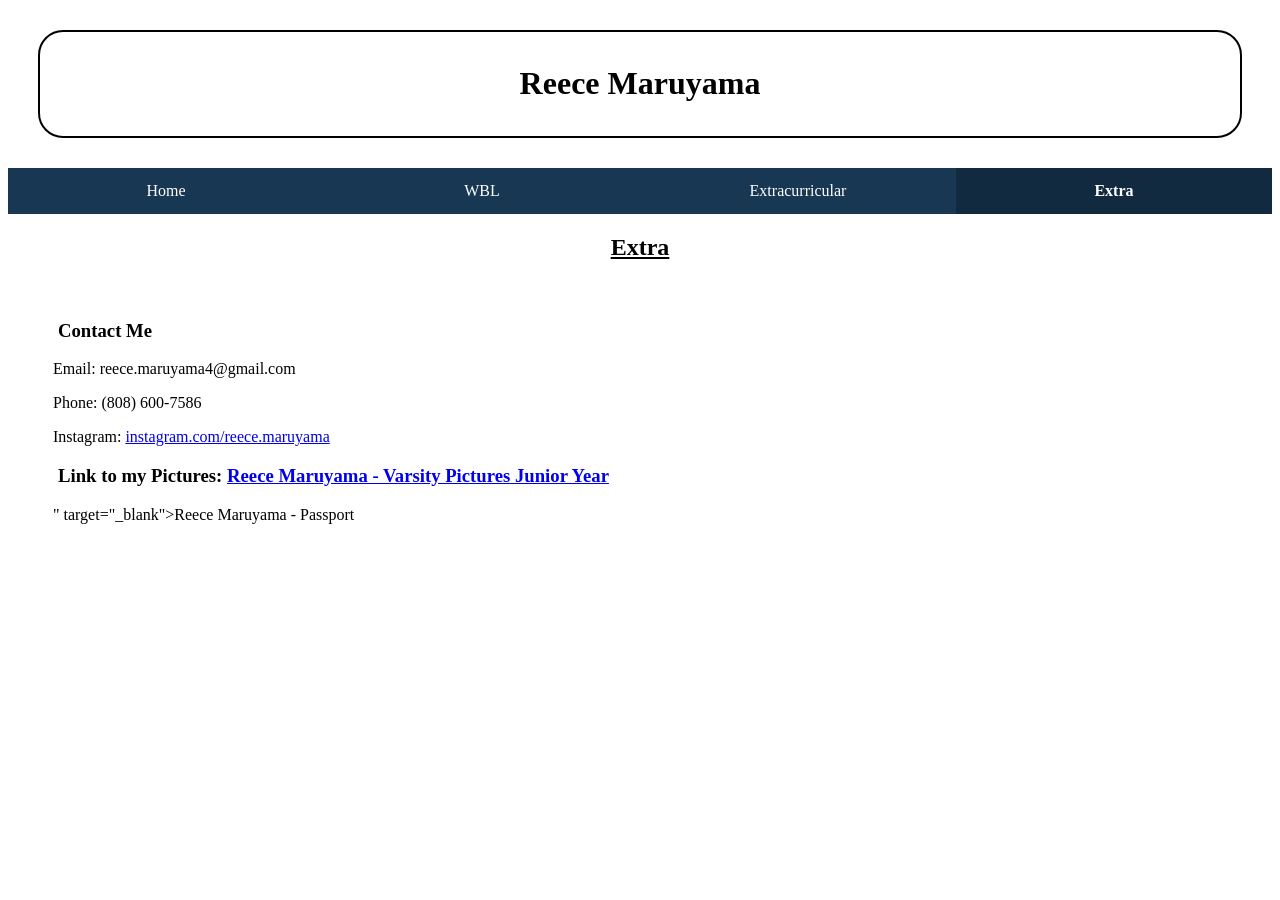
==== extra.html @ 86445582 "Update extra.html" ====
<!DOCTYPE html>
<html lang="en">
<head>
  <meta charset="UTF-8" />
  <meta name="viewport" content="width=device-width, initial-scale=1.0"/>
  <title>Extra - My Portfolio</title>
  <link rel="stylesheet" href="styles.css" />
</head>
<body>
  <header>
    <h1>Reece Maruyama</h1>
  </header>

  <nav>
    <ul class="nav-menu">
      <li><a href="index.html">Home</a></li>
      <li><a href="wbl.html">WBL</a></li>
      <li><a href="extracurricular.html">Extracurricular</a></li>
      <li><a class="active" href="extra.html">Extra</a></li>
    </ul>
  </nav>

  <section>
    <h2>Extra</h2>
    <div class="contact-info">
  <h3>Contact Me</h3>
  <p>Email: reece.maruyama4@gmail.com</p>
  <p>Phone: (808) 600-7586</p>
  <p>Instagram: <a href="https://www.instagram.com/reece.maruyama/?locale=zh-hans&hl=af" target="_blank">instagram.com/reece.maruyama</a></p>
      <h3>Link to my Pictures: <a href="<h3>Link to my Passport: <a href="https://docs.google.com/document/d/1IHFEa9-AI8cad9n2nrYxMQ2OqZDXP8iVwUQCJiSethk/edit?tab=t.0" target="_blank">Reece Maruyama - Varsity Pictures Junior Year</a></h3>" target="_blank">Reece Maruyama - Passport</a></h3>
</div>
  </section>
</body>
</html>
---- styles.css ----
header {
  border: 2px solid #000;
  border-radius: 25px;
  text-align: center;
  padding: 12px;
  margin: 30px;
}

h2 {
  text-align: center;
  text-decoration: underline;
}

h1:hover {
  letter-spacing: 3px;
  transition-duration: 1s;
}

h3:hover {
  text-decoration: underline;
}

h3 {
  margin-left: 5px;
}

.nav-menu {
  display: flex;
  width: 100%;
  margin: 0;
  padding: 0;
  list-style: none;
  background-color: #173753;
}

.nav-menu li {
  flex: 1;
  text-align: center;
}

.nav-menu li a {
  display: block;
  padding: 14px 0;
  color: white;
  text-decoration: none;
}

.nav-menu a.active {
  background-color: #112A3F;
  font-weight: bold;
}

.nav-menu li a:hover {
  background-color: #23527A;
}

.aboutme {
  background-color: transparent;
  padding: 0 10px 10px 0;
  max-width: 1200px;
  color: #000;
  font-size: 18px;
  margin-left: 8px;
  line-height: 35px;
  margin-bottom: 80px;
}

.aboutme img {
  display: flex;
  width: 500px;
  height: auto;
  float: right;
  border-radius: 12px;
  border: 4px solid;
}

.aboutme img:hover {
  width: 470px;
  transition-duration: 1s;
}

.goals-container {
  background-color: transparent;
  padding: 10px;
  border-radius: 8px;
  margin: 20px 0 40px 0;
}

.goals-container ul {
  list-style-type: disc !important;
  padding-left: 20px;
  margin: 0 0 40px 0;
  font-size: 18px;
}

.goals-container li {
  display: list-item;
  margin-bottom: 8px;
}

section {
  margin-bottom: 40px;
}

section > * {
  margin-bottom: 20px;
}

.color-section {
  height: 120px;
  width: 110%;
  margin-left: -10px;
  margin-bottom: 70px;
}

.color-section-red {
  background-color: #173753;
}

.color-section-red2 {
  background-color: #173753;
}

.color-section-red3 {
  background-color: #173753;
}

.color-section-red4 {
  background-color: #173753;
}

.resume-images {
  display: flex;
  gap: 10px;
  justify-content: center;
  flex-wrap: wrap;
}

.resume-images img {
  max-width: 65%;
  height: auto;
  border: 2px solid #ccc;
  border-radius: 4px;
}

.contact-info {
  background-color: transparent;
  padding: 20px;
  margin-left: 25px;
  margin-bottom: 50px;
  max-width: 800px;
}

#project-evidence {
  display: flex;
  margin-bottom: 120px;
  padding-bottom: 80px;
  flex-wrap: wrap;
  gap: 10px;
}

#project-evidence img {
  width: 350px;
  height: auto;
  margin-right: 10px;
  vertical-align: middle;
}

#certifications {
  display: flex;
  margin-bottom: 120px;
  padding-bottom: 80px;
  flex-wrap: wrap;
}

#certifications img {
  width: 350px;
  height: auto;
  margin-right: 10px;
  vertical-align: middle;
}

#awards {
  display: flex;
  margin-bottom: 120px;
  padding-bottom: 80px;
  flex-wrap: wrap;
}

#awards img {
  width: 450px;
  height: auto;
}

#classroom-experiences img {
  width: 350px;
  height: auto;
  margin-right: 10px;
  vertical-align: middle;
}

#sports {
  display: flex;
  flex-wrap: wrap;
}

#sports img {
  width: 350px;
  height: auto;
  margin-right: 10px;
  vertical-align: middle;
}

.image-group {
  display: flex;
  flex-wrap: wrap;
  gap: 10px;
  align-items: flex-start;
}


.image-group {
  display: flex;
  gap: 10px; 
  margin-bottom: 10px; 
}

.image-group img {
  max-width: 300px; 
  height: auto;
  border-radius: 8px;
  border: 2px solid #ccc;
}

.personal-statement {
  justify-content: center;
  text-align: center;
}
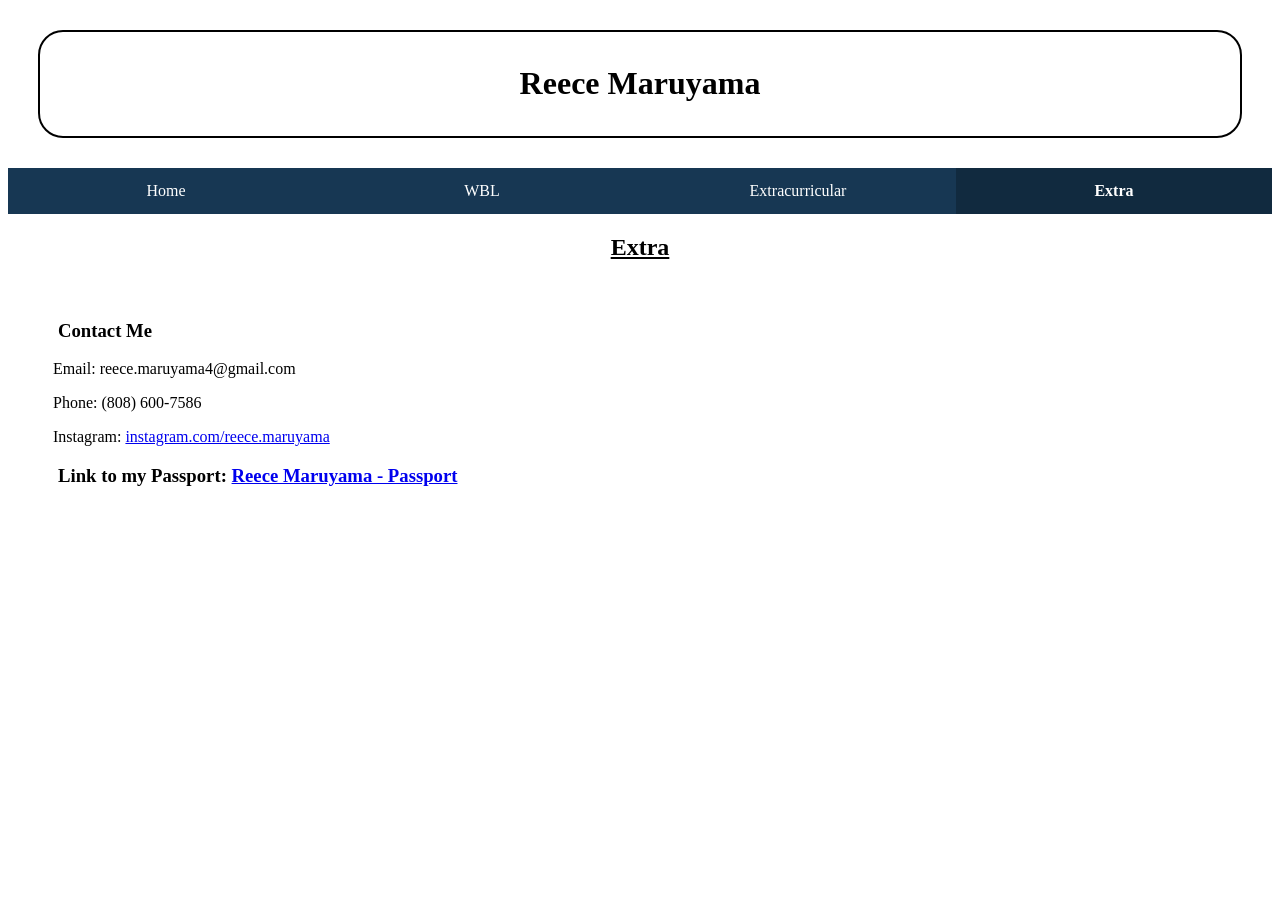
==== commit 6fb3fab8: "Update extra.html" ====
--- a/extra.html
+++ b/extra.html
@@ -28,9 +28,10 @@
   <p>Email: reece.maruyama4@gmail.com</p>
   <p>Phone: (808) 600-7586</p>
   <p>Instagram: <a href="https://www.instagram.com/reece.maruyama/?locale=zh-hans&hl=af" target="_blank">instagram.com/reece.maruyama</a></p>
-      <h3>Link to my Pictures: <a href="<h3>Link to my Passport: <a href="https://docs.google.com/document/d/1IHFEa9-AI8cad9n2nrYxMQ2OqZDXP8iVwUQCJiSethk/edit?tab=t.0" target="_blank">Reece Maruyama - Varsity Pictures Junior Year</a></h3>" target="_blank">Reece Maruyama - Passport</a></h3>
+      <h3>Link to my Passport: <a href=<a href="https://docs.google.com/document/d/1IHFEa9-AI8cad9n2nrYxMQ2OqZDXP8iVwUQCJiSethk/edit?tab=t.0" target="_blank">Reece Maruyama - Passport</a></h3>
 </div>
   </section>
 </body>
 </html>
 
+
